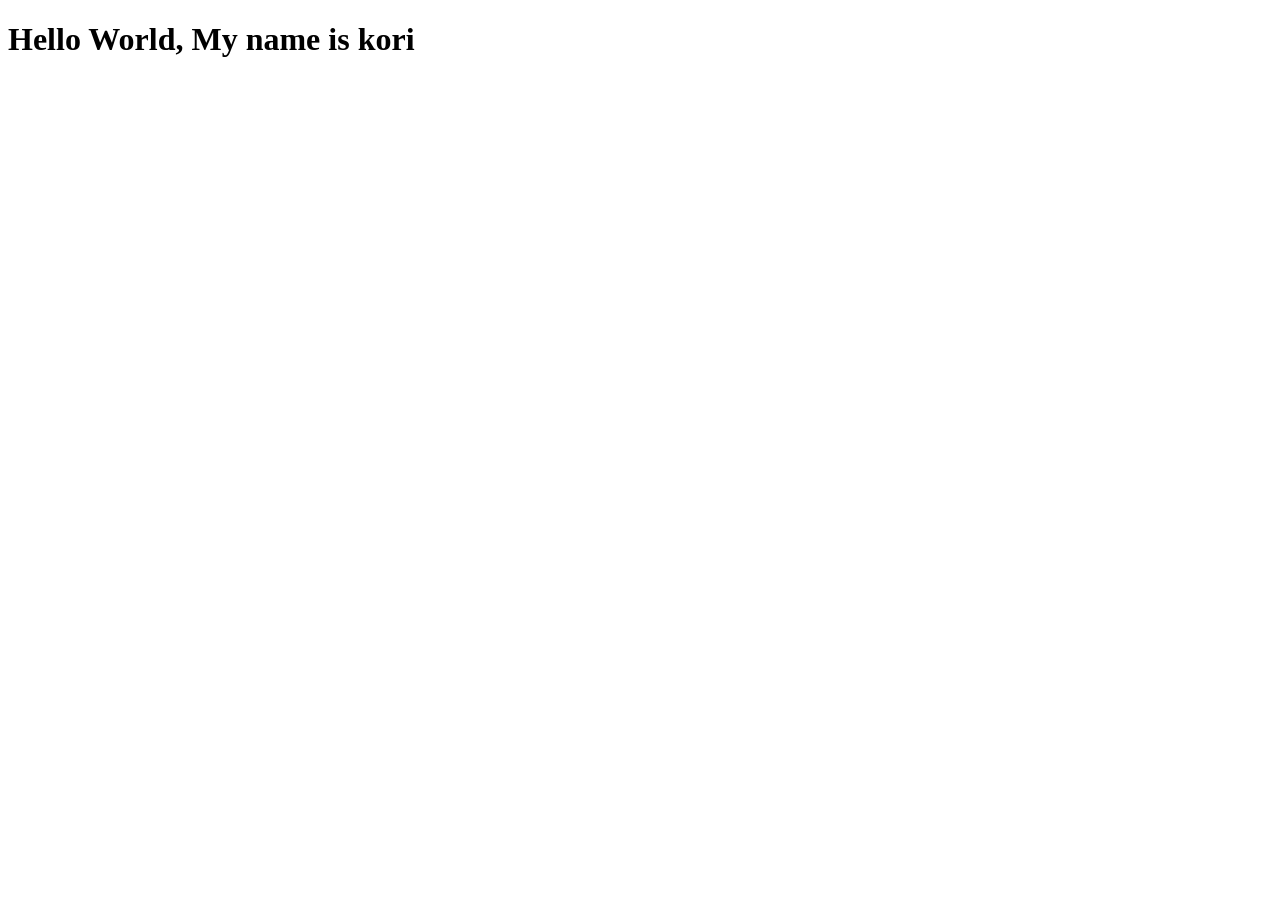
==== index.html @ 98905998 "Website" ====
<!DOCTYPE html>
<html lang="en">
    <head>
        <meta charset="UTF-8">
        <meta name="viewport" content="width=device-width, initial-scale=1.0">
        <title>Document</title>
        <!-- Link to external CSS stylesheet -->
        <link rel="stylesheet" href="style.css">
    </head>
    <body>

        <h1>Hello World, My name is kori</h1>
        <script src="script.js"></script>
    </body>
</html>
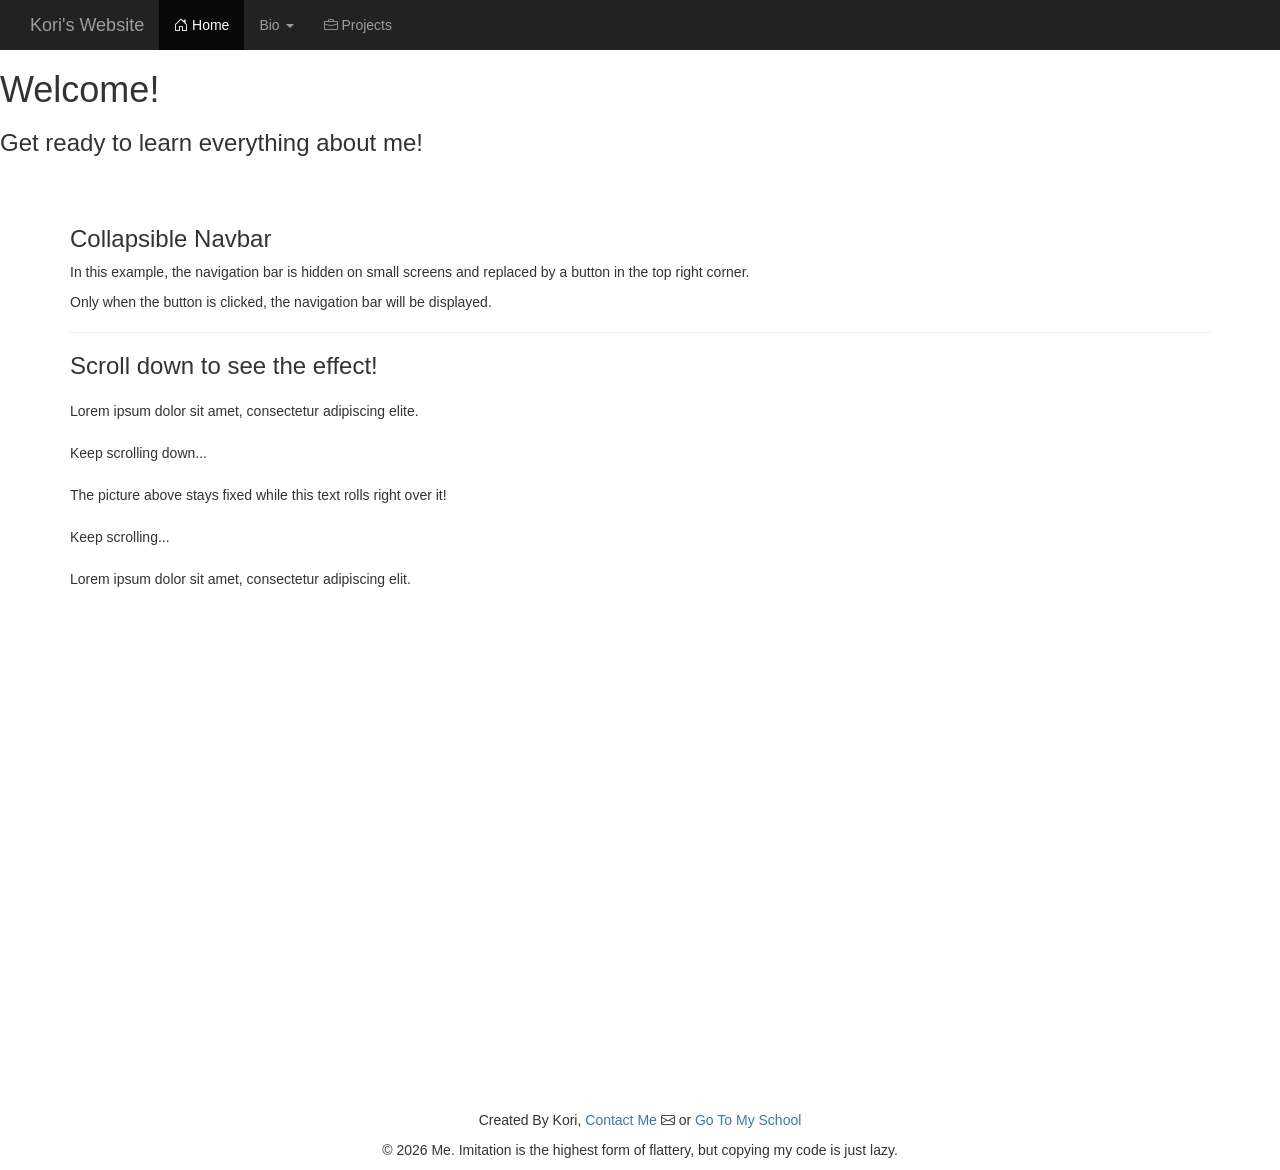
==== commit 6c408656: "Enhance index.html with Bootstrap and navigation Updated the HTML structure, added Bootstrap for sty" ====
--- a/index.html
+++ b/index.html
@@ -1,15 +1,82 @@
 <!DOCTYPE html>
 <html lang="en">
-    <head>
-        <meta charset="UTF-8">
-        <meta name="viewport" content="width=device-width, initial-scale=1.0">
-        <title>Document</title>
-        <!-- Link to external CSS stylesheet -->
-        <link rel="stylesheet" href="style.css">
-    </head>
-    <body>
+<head>
+  <title>Kori's Website | Home</title>
+  <meta charset="utf-8">
+  <link rel="icon" type="image/png" href="https://codehs.com/uploads/3c2c957ea691e31f2a3bf42e1557e6ff">
+    <link rel="stylesheet" href="https://cdn.jsdelivr.net/npm/bootstrap-icons@1.11.3/font/bootstrap-icons.min.css">
 
-        <h1>Hello World, My name is kori</h1>
-        <script src="script.js"></script>
-    </body>
+
+  <meta name="viewport" content="width=device-width, initial-scale=1">
+  <link rel="stylesheet" href="https://maxcdn.bootstrapcdn.com/bootstrap/3.4.1/css/bootstrap.min.css">
+  <link rel="stylesheet" href="style.css">
+  <script src="https://ajax.googleapis.com/ajax/libs/jquery/3.7.1/jquery.min.js"></script>
+  <script src="https://maxcdn.bootstrapcdn.com/bootstrap/3.4.1/js/bootstrap.min.js"></script>
+</head>
+<body>
+ 
+
+<nav class="myNav navbar-inverse soft-blue-gradient">
+  <div class="container-fluid">
+    <div class="navbar-header">
+      <button type="button" class="navbar-toggle" data-toggle="collapse" data-target="#myNavbar">
+        <span class="icon-bar"></span>
+        <span class="icon-bar"></span>
+        <span class="icon-bar"></span>                        
+      </button>
+      <a class="navbar-brand" href="index.html">Kori's Website</a>
+    </div>
+    <div class="collapse navbar-collapse" id="myNavbar">
+      <ul class="nav navbar-nav">
+        <li class="active"><a href="index.html"> <i class="bi bi-house-door"></i> Home</a></li>
+        <li class="dropdown">
+          <a class="dropdown-toggle" data-toggle="dropdown" href="#">Bio <span class="caret"></span></a>
+          <ul class="dropdown-menu">
+            <li><a href="bio.html"><i class = "bi-person-fill"></i> About Me</a></li>
+            <li><a href="gallery.html"><i class ="bi-grid-3x3-gap"></i> My Photo Gallery</a></li>
+          </ul>
+        </li>
+        <li><a href="projects.html"><i class ="bi-briefcase"></i> Projects</a></li>
+        
+      </ul>
+    </div>
+  </div>
+</nav>
+
+    <div class="parallax">
+        <h1 class=text-left>Welcome!</h1>
+        <h3>Get ready to learn everything about me!</h3>
+    </div>
+    <div class="container" style="margin-top: 50px; margin-bottom: 500px;">
+        <h3>Collapsible Navbar</h3>
+        <p>In this example, the navigation bar is hidden on small screens and replaced by a button in the top right corner.</p>
+        <p>Only when the button is clicked, the navigation bar will be displayed.</p>
+        
+        <!-- Added placeholder blocks to guarantee scrolling capability -->
+        <hr>
+        <h3>Scroll down to see the effect!</h3>
+        <p style="line-height: 3;">
+            Lorem ipsum dolor sit amet, consectetur adipiscing elite.<br>
+            Keep scrolling down...<br>
+            The picture above stays fixed while this text rolls right over it!<br>
+            Keep scrolling...<br>
+            Lorem ipsum dolor sit amet, consectetur adipiscing elit.
+        </p>
+    </div>
+  
+<footer class="bottom-footer">
+  <div class="container">
+    <div class="row">
+      <div class="col-xs-12 text-center">
+          <p class="copyright-text">Created By Kori, <a href="mailto:koribui7@gmail.com">Contact Me  </a> <i class ="bi bi-envelope"></i>  or <a href = "https://granadahigh.livermoreschools.org/">Go To My School</a></p>
+        <p class="copyright-text">&copy; 2026 Me. Imitation is the highest form of flattery, but copying my code is just lazy.</p>
+      </div>
+    </div>
+  </div>
+</footer>
+
+
+
+
+</body>
 </html>
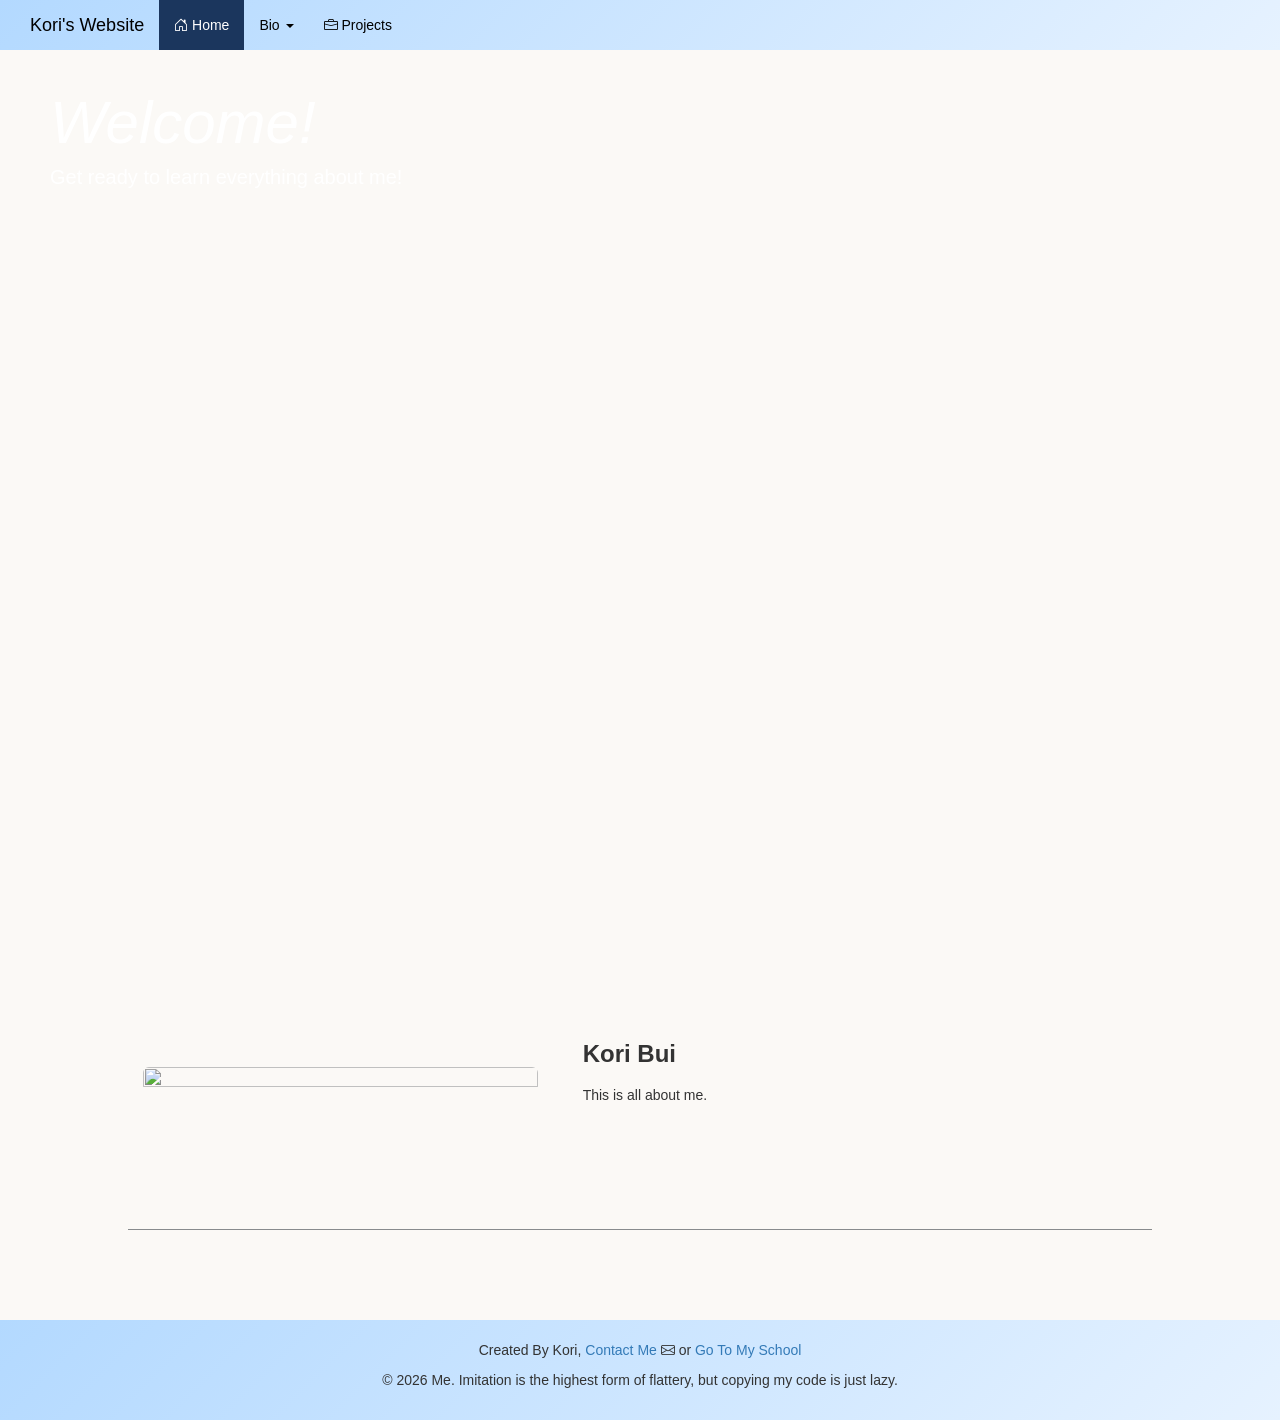
==== commit d933b6be: "Refactor index.html for layout and style improvements Updated HTML structure and styles for better l" ====
--- a/index.html
+++ b/index.html
@@ -1,6 +1,10 @@
 <!DOCTYPE html>
-<html lang="en">
+<html lang="en" style="height: 100%;">
 <head>
+    <head>
+ 
+  
+
   <title>Kori's Website | Home</title>
   <meta charset="utf-8">
   <link rel="icon" type="image/png" href="https://codehs.com/uploads/3c2c957ea691e31f2a3bf42e1557e6ff">
@@ -13,8 +17,7 @@
   <script src="https://ajax.googleapis.com/ajax/libs/jquery/3.7.1/jquery.min.js"></script>
   <script src="https://maxcdn.bootstrapcdn.com/bootstrap/3.4.1/js/bootstrap.min.js"></script>
 </head>
-<body>
- 
+<body style="display: flex; flex-direction: column; min-height: 100vh; margin: 0;"> 
 
 <nav class="myNav navbar-inverse soft-blue-gradient">
   <div class="container-fluid">
@@ -38,7 +41,9 @@
         </li>
         <li><a href="projects.html"><i class ="bi-briefcase"></i> Projects</a></li>
         
-      </ul>
+      
+      
+
     </div>
   </div>
 </nav>
@@ -47,28 +52,32 @@
         <h1 class=text-left>Welcome!</h1>
         <h3>Get ready to learn everything about me!</h3>
     </div>
-    <div class="container" style="margin-top: 50px; margin-bottom: 500px;">
-        <h3>Collapsible Navbar</h3>
-        <p>In this example, the navigation bar is hidden on small screens and replaced by a button in the top right corner.</p>
-        <p>Only when the button is clicked, the navigation bar will be displayed.</p>
+    
+
+<div class="container" style="margin-top: 50px; margin-bottom: 50px; flex-grow: 1;">
+    
+    <div class="container-fluid" style="padding-left: 0; padding-right: 0; margin-top: 30px;"> 
+      <div class="row" style="display: flex; align-items: center; flex-wrap: wrap; border-bottom: 1px solid #888b8d; padding-top: 30px; padding-bottom: 30px; min-height: 300px;"> 
         
-        <!-- Added placeholder blocks to guarantee scrolling capability -->
-        <hr>
-        <h3>Scroll down to see the effect!</h3>
-        <p style="line-height: 3;">
-            Lorem ipsum dolor sit amet, consectetur adipiscing elite.<br>
-            Keep scrolling down...<br>
-            The picture above stays fixed while this text rolls right over it!<br>
-            Keep scrolling...<br>
-            Lorem ipsum dolor sit amet, consectetur adipiscing elit.
-        </p>
+        <div style="flex: 1 1 300px; padding: 15px; max-width: 100%;"> 
+          <img src="https://codehs.com/uploads/11327526853d0861754895dee09bc85d" class="img-responsive img-rounded" style="width: 100%; height: 100%; max-height: 700px; object-fit: cover;"> 
+        </div> 
+        
+        <div style="flex: 2 1 350px; padding: 15px 30px;"> 
+          <h4 style="margin-top: 0; margin-bottom: 15px; font-weight: bold; font-size: 24px;">Kori Bui</h4> 
+          <p style= "line-height: 1.8;">This is all about me.</p> 
+        </div> 
+        
+      </div> 
     </div>
+</div>
+ 
   
-<footer class="bottom-footer">
+<footer class="bottom-footer" style="flex-shrink: 0;">
   <div class="container">
     <div class="row">
       <div class="col-xs-12 text-center">
-          <p class="copyright-text">Created By Kori, <a href="mailto:koribui7@gmail.com">Contact Me  </a> <i class ="bi bi-envelope"></i>  or <a href = "https://granadahigh.livermoreschools.org/">Go To My School</a></p>
+        <p class="copyright-text">Created By Kori, <a href="mailto:koribui7@gmail.com">Contact Me  </a> <i class="bi bi-envelope"></i>  or <a href="https://granadahigh.livermoreschools.org/">Go To My School</a></p>
         <p class="copyright-text">&copy; 2026 Me. Imitation is the highest form of flattery, but copying my code is just lazy.</p>
       </div>
     </div>
@@ -77,6 +86,16 @@
 
 
 
+ <script>
+    
+    const images = [
+  "https://www.trafalgar.com/real-word/wp-content/uploads//2018/01/Tokyo-Skyline-www.istockphoto.com_gb_photo_tokyo-japan-city-skyline-gm504317383-44289846-SeanPavonePhoto.jpg", 
+  "https://cdn.wallpapersafari.com/14/61/IKb4e0.jpg", 
+  "https://wallpaperaccess.com/full/1089986.jpg"  
+];
+const randomImage = images[Math.floor(Math.random() * images.length)];
+document.querySelector(".parallax").style.backgroundImage = `url('${randomImage}')`;
 
+  </script>
 </body>
 </html>
--- a/style.css
+++ b/style.css
@@ -0,0 +1,394 @@
+h1{
+    font-style: italic;
+}
+hr {
+  border: 0;
+  border-top: 1px solid #1e3a8a; 
+  margin: 20px 0;                
+}
+.card-grid {
+  /* This creates columns that dynamically multiply and scale to fill any screen */
+  column-width: 320px; 
+  column-gap: 24px;
+  padding: 24px;
+  width: 100%;
+  box-sizing: border-box;
+}
+
+/* From Uiverse.io by Smit-Prajapati */ 
+.parent {
+  /* Essential: inline-block forces cards to behave like a fluid collage stream */
+  display: inline-block; 
+  width: 100%;           
+  margin-bottom: 24px;   /* Creates even spacing between stacked cards */
+  perspective: 1000px;
+  break-inside: avoid;   /* Prevents the 3D card from breaking across columns */
+  box-sizing: border-box;
+}
+
+
+
+.card {
+  padding-top: 50px;
+  /* border-radius: 10px; */
+  border: 3px solid rgb(255, 255, 255);
+  transform-style: preserve-3d;
+  background: linear-gradient(135deg,#0000 18.75%,#f3f3f3 0 31.25%,#0000 0),
+      repeating-linear-gradient(45deg,#f3f3f3 -6.25% 6.25%,#ffffff 0 18.75%);
+  background-size: 60px 60px;
+  background-position: 0 0, 0 0;
+  background-color: #f0f0f0;
+  width: 100%;
+  box-shadow: rgba(142, 142, 142, 0.3) 0px 30px 30px -10px;
+  transition: all 0.5s ease-in-out;
+}
+
+.card:hover {
+  background-position: -100px 100px, -100px 100px;
+  transform: rotate3d(0.5, 1, 0, 30deg);
+}
+
+.image-box {
+  width: 100%;
+  display: block;
+  overflow: hidden;
+  transform-style: preserve-3d;
+  transition: all 0.5s ease-in-out;
+}
+
+.image-box img {
+  width: 100%;
+  height: auto;
+  display: block;
+  transition: all 0.5s ease-in-out;
+  /* Pops the image forward in 3D space */
+  transform: translate3d(0px, 0px, 40px); 
+}
+
+.image-box img:hover {
+  transform: translate3d(0px, 0px, 60px);
+}
+
+.content-box .card-content {
+  margin-top: 10px;
+  font-size: 12px;
+  font-weight: 700;
+  color: #f2f2f2;
+  transition: all 0.5s ease-in-out;
+  transform: translate3d(0px, 0px, 30px);
+}
+
+.content-box .card-content:hover {
+  transform: translate3d(0px, 0px, 60px);
+}
+
+.content-box .see-more {
+  cursor: pointer;
+  margin-top: 1rem;
+  display: inline-block;
+  font-weight: 900;
+  font-size: 9px;
+  text-transform: uppercase;
+  color: rgb(7, 185, 255);
+  /* border-radius: 5px; */
+  background: white;
+  padding: 0.5rem 0.7rem;
+  transition: all 0.5s ease-in-out;
+  transform: translate3d(0px, 0px, 20px);
+}
+
+.content-box .see-more:hover {
+  transform: translate3d(0px, 0px, 60px);
+}
+
+.date-box {
+  position: absolute;
+  top: 30px;
+  right: 30px;
+  height: 60px;
+  width: 60px;
+  background: white;
+  border: 1px solid rgb(7, 185, 255);
+  /* border-radius: 10px; */
+  padding: 10px;
+  transform: translate3d(0px, 0px, 80px);
+  box-shadow: rgba(100, 100, 111, 0.2) 0px 17px 10px -10px;
+}
+
+.date-box span {
+  display: block;
+  text-align: center;
+}
+
+.date-box .month {
+  color: rgb(4, 193, 250);
+  font-size: 9px;
+  font-weight: 700;
+}
+
+.date-box .date {
+  font-size: 20px;
+  font-weight: 900;
+  color: rgb(4, 193, 250);
+}
+ 
+ 
+
+
+.bubbles {
+  --c1: #b3d9ff; /* Recommendation: same background color */
+  --c2: #1b365d;
+  --size-letter: 18px;
+  padding: 0.5em 1em;
+  font-size: var(--size-letter);
+
+  background-color: transparent;
+  border: calc(var(--size-letter) / 6) solid var(--c2);
+  border-radius: 0.2em;
+  cursor: pointer;
+
+  overflow: hidden;
+  position: relative;
+  transition: 300ms cubic-bezier(0.83, 0, 0.17, 1);
+}
+
+.bubbles > .text {
+  font-weight: 700;
+  color: var(--c2);
+  position: relative;
+  z-index: 1;
+  transition: color 700ms cubic-bezier(0.83, 0, 0.17, 1);
+}
+.button-container {
+  display: flex;
+  justify-content: center; /* Centers them horizontally */
+  gap: 15px;               /* Spaces them evenly */
+  padding: 20px;
+  width: 100%;
+}
+@media (max-width: 768px) {
+  .button-container {
+    flex-wrap: wrap; /* Automatically drops buttons to a new line */
+  }
+}
+.bubbles::before {
+  top: 0;
+  left: 0;
+}
+
+.bubbles::after {
+  top: 100%;
+  left: 100%;
+}
+
+.bubbles::before,
+.bubbles::after {
+  content: "";
+  width: 150%;
+  aspect-ratio: 3/4;
+  scale: 0;
+  transition: 1000ms cubic-bezier(0.76, 0, 0.24, 1);
+
+  background-color: var(--c2);
+  border-radius: 50%;
+
+  position: absolute;
+  translate: -50% -50%;
+}
+
+.bubbles:hover {
+  & > span {
+    color: var(--c1);
+  }
+  &::before,
+  &::after {
+    scale: 1;
+  }
+}
+
+.bubbles:active {
+  scale: 0.98;
+  filter: brightness(0.9);
+}
+
+.myNav.soft-blue-gradient {
+  background-image: linear-gradient(135deg, #b3d9ff, #e6f2ff);
+  background-color: #b3d9ff; 
+ 
+}
+.parallax_bio h1,
+.parallax_projects h1{
+    font-size: clamp(2rem, 1rem + 6vw, 6rem);
+    color:white !important;
+    padding-top:100px !important;
+    text-align: center !important;
+    margin-right:30px;
+    margin-left:30px;
+}
+.parallax h1{
+  color: #FFFFFF;
+  
+  font-size: clamp(2rem, 1rem + 6vw, 6rem);
+  margin-top: 0px;
+  padding-top: 40px;
+  padding-left: 50px;
+  margin-right: 200px;
+   
+}
+.myNav.navbar-inverse .navbar-brand,
+.myNav.navbar-inverse .navbar-nav > li > a {
+    color: #000000;
+}
+.parallax h3{
+    color:#FFFFFF;
+    font-size: clamp(1.25rem, 1rem + 1vw, 2rem);
+  margin-top: 0.5rem; 
+  padding-left:50px;
+  font-weight: 400;  
+} 
+.parrallax_bio h3,
+.parralax_projects h3{
+color: #1b365d;
+  font-size: clamp(1.25rem, 1rem + 1vw, 2rem);
+  margin-top: 0.5rem; 
+  padding-left:50px;
+  font-weight: 400;    
+}
+
+
+.myNav .navbar-nav > .active > a {
+  background-color: #1b365d !important; 
+  color: #ffffff !important;           
+}
+.myNav .dropdown-menu > .active > a {
+  background-color: #1b365d !important; 
+  color: #ffffff !important;           
+}
+.dropdown-menu .li{
+    background-color:b3d9ff ;
+}
+.parallax {
+  /* The image used */
+  background-image: url("https://www.trafalgar.com/real-word/wp-content/uploads//2018/01/Tokyo-Skyline-www.istockphoto.com_gb_photo_tokyo-japan-city-skyline-gm504317383-44289846-SeanPavonePhoto.jpg");
+
+  /* Set a specific height */
+  min-height: 800px;
+
+  /* Create the parallax scrolling effect */
+  background-attachment: fixed;
+  background-position: center;
+  background-repeat: no-repeat;
+  background-size: cover;
+  
+}
+
+.bottom-footer {
+  background-image: linear-gradient(135deg, #b3d9ff, #e6f2ff);
+  background-color: #b3d9ff;  
+  padding: 20px 0;           
+  margin-top: 40px;         
+}
+.parallax_bio {
+  /* The image used */
+  background-image: url("https://img.magnific.com/free-photo/blue-stationery-table_23-2148169490.jpg?semt=ais_hybrid&w=740&q=80");
+
+  /* Set a specific height */
+  min-height: 500px;
+
+  /* Create the parallax  effect */
+  background-attachment: fixed;
+  background-position: center;
+  background-repeat: no-repeat;
+  background-size: cover;
+  
+}
+.bottom-footer {
+  background-image: linear-gradient(135deg, #b3d9ff, #e6f2ff);
+  background-color: #b3d9ff;  
+  padding: 20px 0;           
+  margin-top: 40px;         
+}
+.parallax_projects {
+  /* The image used */
+  background-image: url("https://t3.ftcdn.net/jpg/04/74/49/80/360_F_474498018_agehf1VrGjAjlUvH938wXYT1NQ2VVkBL.jpg");
+
+  /* Set a specific height */
+  min-height: 500px;
+
+  /* Create the parallax  effect */
+  background-attachment: fixed;
+  background-position: center;
+  background-repeat: no-repeat;
+  background-size: cover;
+  
+}
+.bottom-footer {
+  background-image: linear-gradient(135deg, #b3d9ff, #e6f2ff);
+  background-color: #b3d9ff;  
+  padding: 20px 0;           
+  margin-top: 40px;         
+}
+
+.myNav.navbar-inverse .navbar-nav > li > a:hover,
+.myNav.navbar-inverse .navbar-nav > .open > a,
+.myNav.navbar-inverse .navbar-nav > .open > a:hover,
+.myNav.navbar-inverse .navbar-nav > .open > a:focus,
+.myNav .dropdown-menu > .active > a,
+.myNav .dropdown-menu > li > a:hover,
+.myNav .dropdown-menu > li > a:focus {
+    background-color: #7fb5ff;
+    color: #ffffff !important;
+}
+
+.myNav .dropdown-menu {
+    background-color: #b3d9ff !important;
+}
+body{
+    background-color: #FBF9F6 
+}
+.body p{
+    
+}
+/* Target screens smaller than or equal to 768px (Mobile/Tablets) */
+@media screen and (width <= 768px) {
+  body {
+    background-color: lightgray;
+  }
+}
+
+/* Target screens larger than or equal to 1024px (Desktops) */
+@media screen and (width >= 1024px) {
+  .container {
+    width: 80%;
+  }
+}
+
+/* Target a specific range (Between 600px and 1000px) */
+@media screen and (600px <= width <= 1000px) {
+  .sidebar {
+    display: block;
+  }
+}
+.interests-image-wrapper {
+    width: 100%;
+    display: flex;
+    justify-content: center;
+    margin: 30px 0; /* Adds spacing above and below the image */
+}
+
+.interests-bottom-img {
+    
+    width: 100%;          
+    height: 300px;        
+    
+    
+    object-fit: cover;    
+    border-radius: 16px;  
+   
+}
+
+
+.interests-image-wrapper:hover img {
+  transform: scale(1.15);
+  border-radius: 16px; 
+}
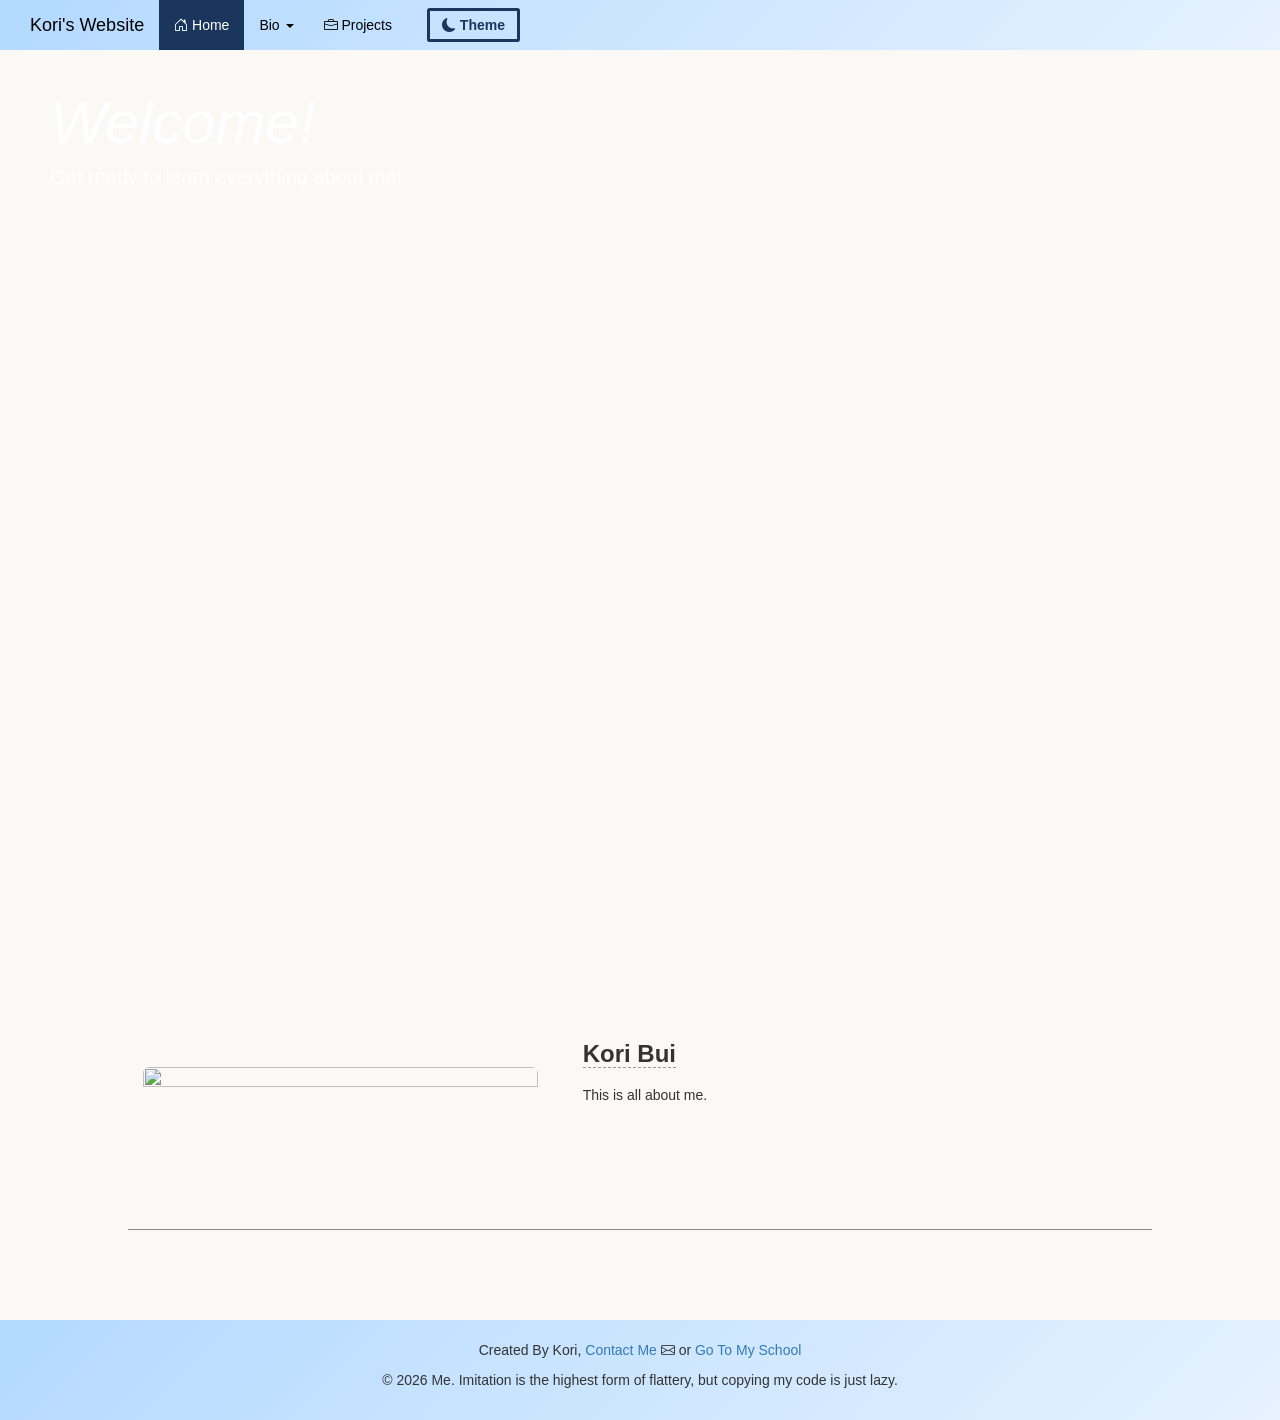
==== commit 9719c32e: "Implement theme toggle feature in index.html Added theme toggle button and functionality to switch b" ====
--- a/index.html
+++ b/index.html
@@ -40,7 +40,13 @@
           </ul>
         </li>
         <li><a href="projects.html"><i class ="bi-briefcase"></i> Projects</a></li>
-        
+        <ul class="nav navbar-nav navbar-right" style="padding-top: 8px; padding-right: 15px;">
+        <li style ="padding-left:20px;">
+          <button id="theme-toggle" class="bubbles" style="padding: 4px 12px;  font-size: 14px;">
+            <span class="text"><i class="bi bi-moon-fill"></i> Theme</span>
+          </button>
+        </li>
+      </ul>
       
       
 
@@ -64,7 +70,7 @@
         </div> 
         
         <div style="flex: 2 1 350px; padding: 15px 30px;"> 
-          <h4 style="margin-top: 0; margin-bottom: 15px; font-weight: bold; font-size: 24px;">Kori Bui</h4> 
+          <h4 style="margin-top: 0; margin-bottom: 15px; font-weight: bold; font-size: 24px;"><span title="SECRET: YOU FOUND IT! GO TO THIS WEBSITE: https://tinyurl.com/54xm8kkp" style="border-bottom: 1px dashed #999; cursor: help;">Kori Bui</span></h4> 
           <p style= "line-height: 1.8;">This is all about me.</p> 
         </div> 
         
@@ -95,7 +101,26 @@
 ];
 const randomImage = images[Math.floor(Math.random() * images.length)];
 document.querySelector(".parallax").style.backgroundImage = `url('${randomImage}')`;
+const toggleBtn = document.getElementById('theme-toggle');
 
+  // Load saved theme preference, or fall back to system preference
+  const savedTheme = localStorage.getItem('theme');
+  const systemPrefersDark = window.matchMedia('(prefers-color-scheme: dark)').matches;
+
+  if (savedTheme) {
+    document.documentElement.setAttribute('data-theme', savedTheme);
+  } else if (systemPrefersDark) {
+    document.documentElement.setAttribute('data-theme', 'dark');
+  }
+
+  // Toggle theme on click and persist choice
+  toggleBtn.addEventListener('click', () => {
+    const currentTheme = document.documentElement.getAttribute('data-theme');
+    const newTheme = currentTheme === 'dark' ? 'light' : 'dark';
+    
+    document.documentElement.setAttribute('data-theme', newTheme);
+    localStorage.setItem('theme', newTheme);
+  });
   </script>
 </body>
 </html>
